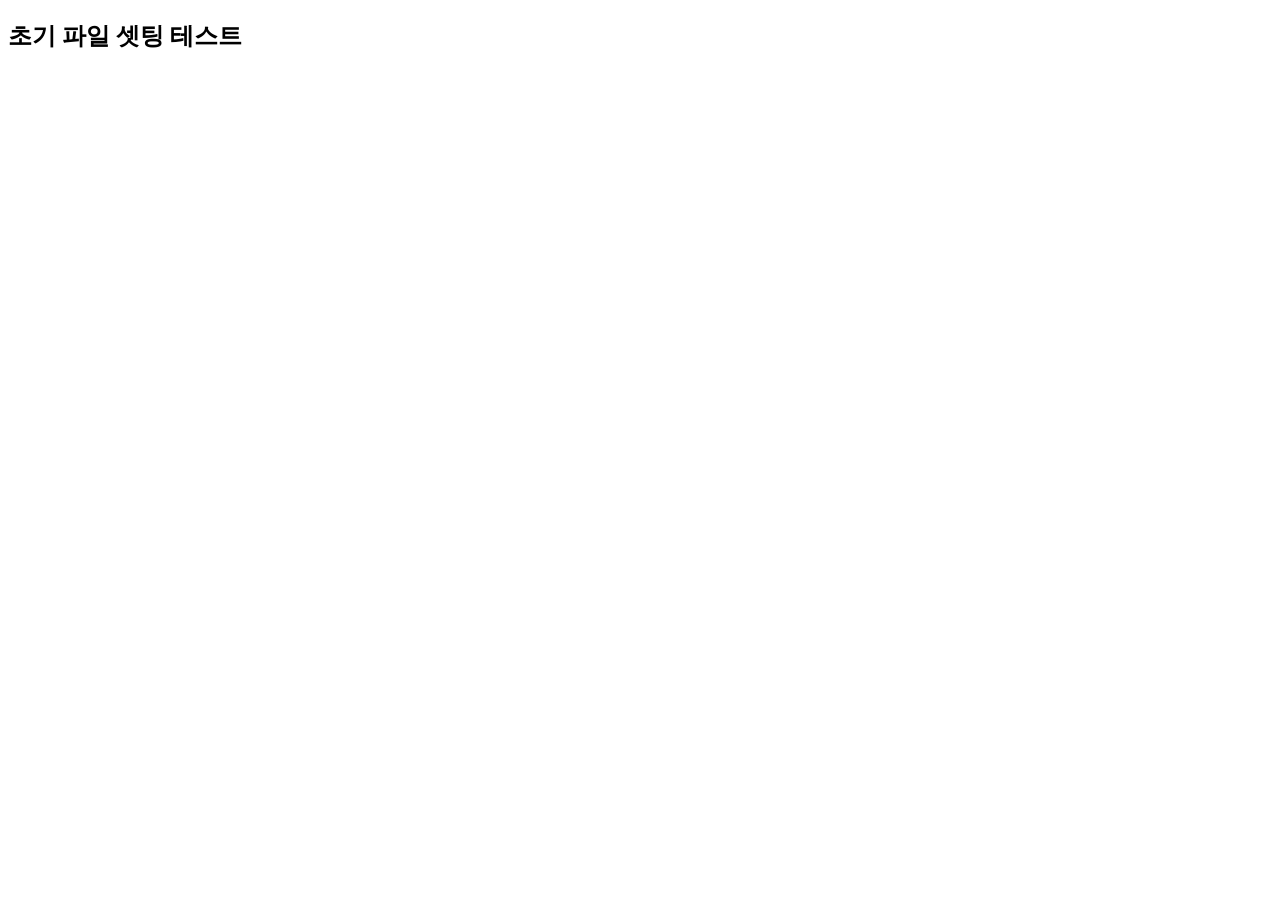
==== index.html @ b126bec2 "first commit" ====
<!DOCTYPE html>
<html lang="en">
  <head>
    <meta charset="UTF-8" />
    <meta name="viewport" content="width=device-width, initial-scale=1.0" />
    <title>KMDB</title>
  </head>
  <body>
    <h2>초기 파일 셋팅 테스트</h2>
  </body>
</html>
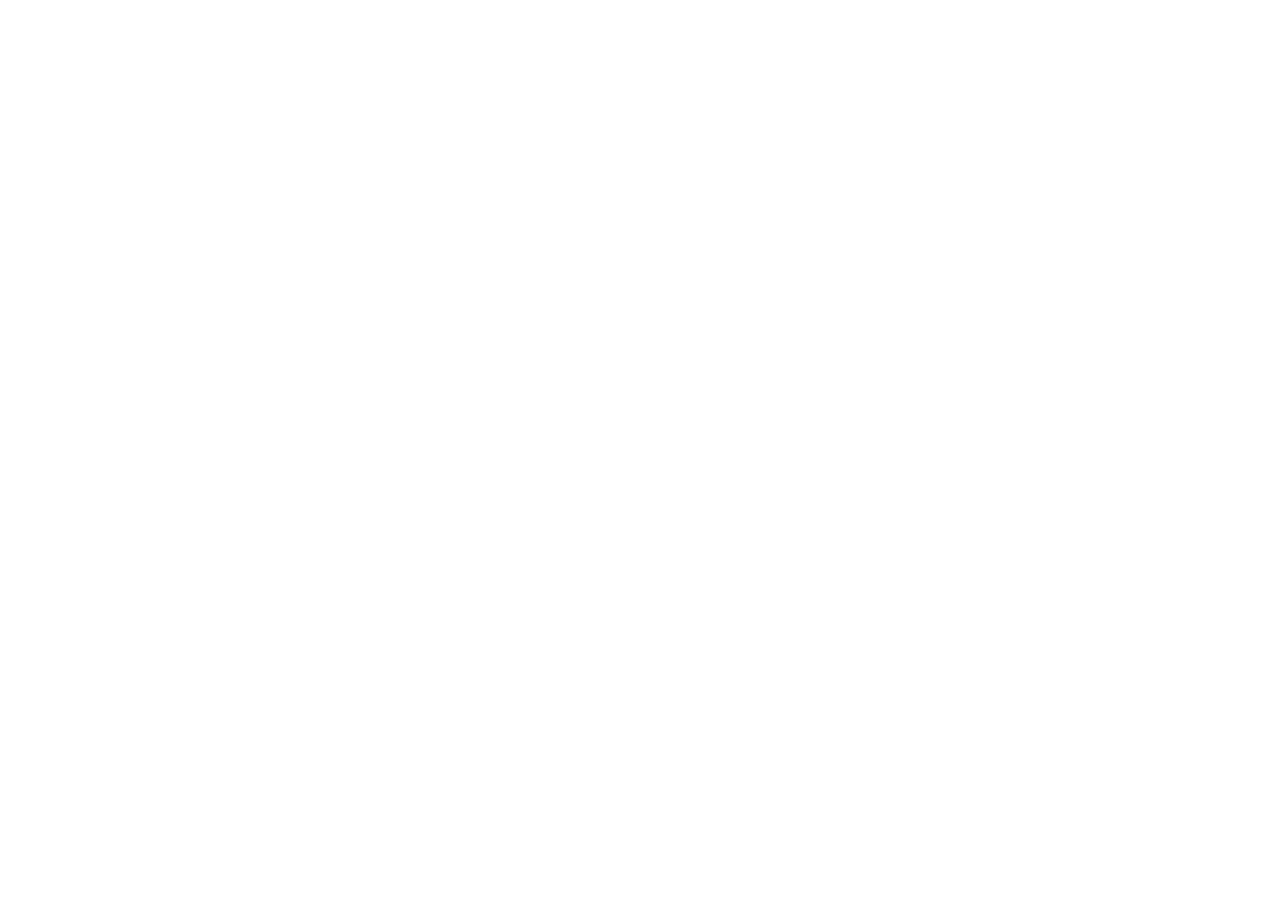
==== commit 23405137: "240201" ====
--- a/index.html
+++ b/index.html
@@ -6,6 +6,11 @@
     <title>KMDB</title>
   </head>
   <body>
-    <h2>초기 파일 셋팅 테스트</h2>
+    <div class="imgbox">
+      <div class="imgs">
+        <p class="title"></p>
+      </div>
+    </div>
+    <script src="/kmdb/js/request.js"></script>
   </body>
 </html>
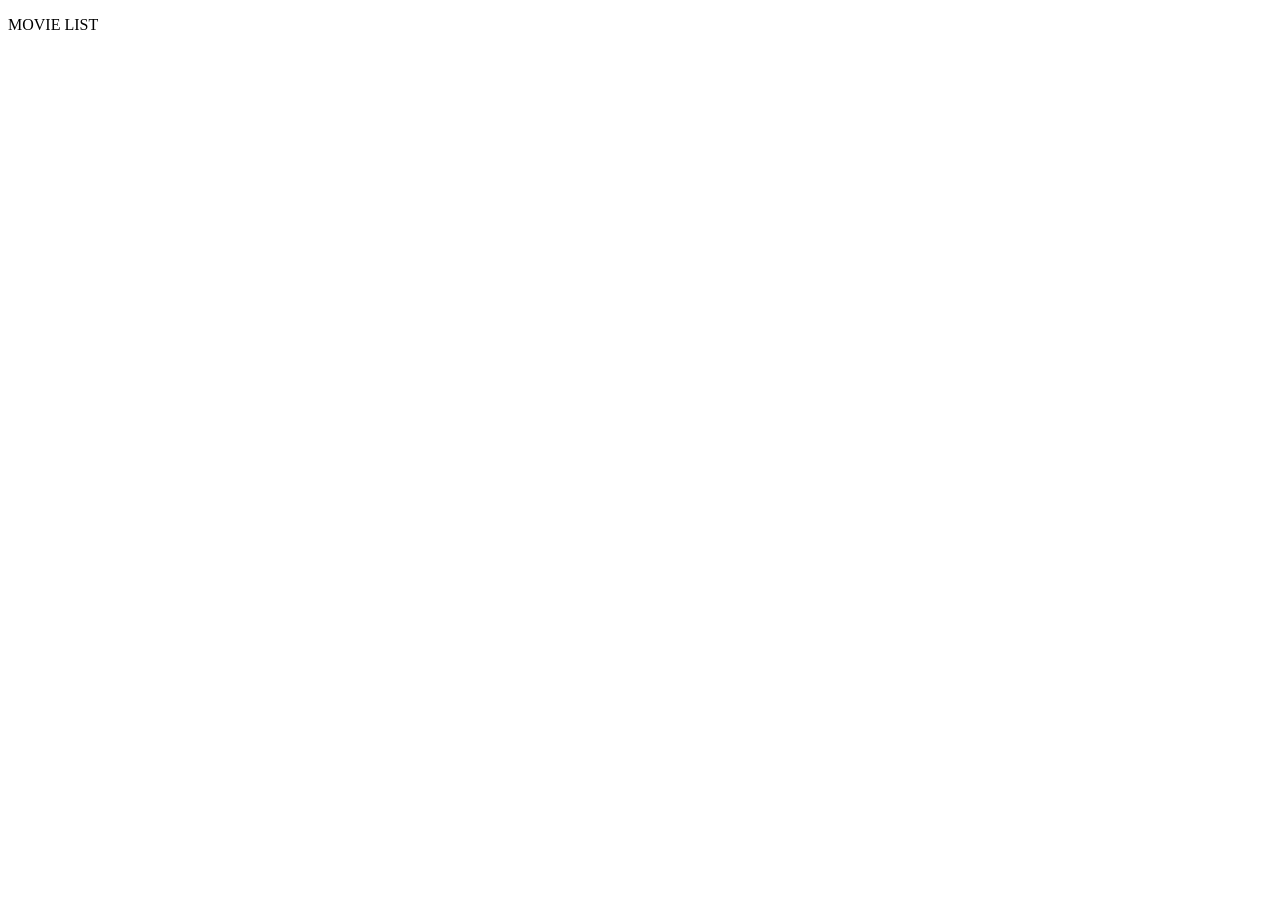
==== commit 01d60919: "240202" ====
--- a/index.html
+++ b/index.html
@@ -4,13 +4,14 @@
     <meta charset="UTF-8" />
     <meta name="viewport" content="width=device-width, initial-scale=1.0" />
     <title>KMDB</title>
+    <link rel="stylesheet" href="/kmdb/css/custom.css" />
   </head>
   <body>
-    <div class="imgbox">
-      <div class="imgs">
-        <p class="title"></p>
-      </div>
+    <div class="pagetitle">
+      <p class="moviepage">MOVIE LIST</p>
     </div>
+    <div class="imgs"></div>
+
     <script src="/kmdb/js/request.js"></script>
   </body>
 </html>
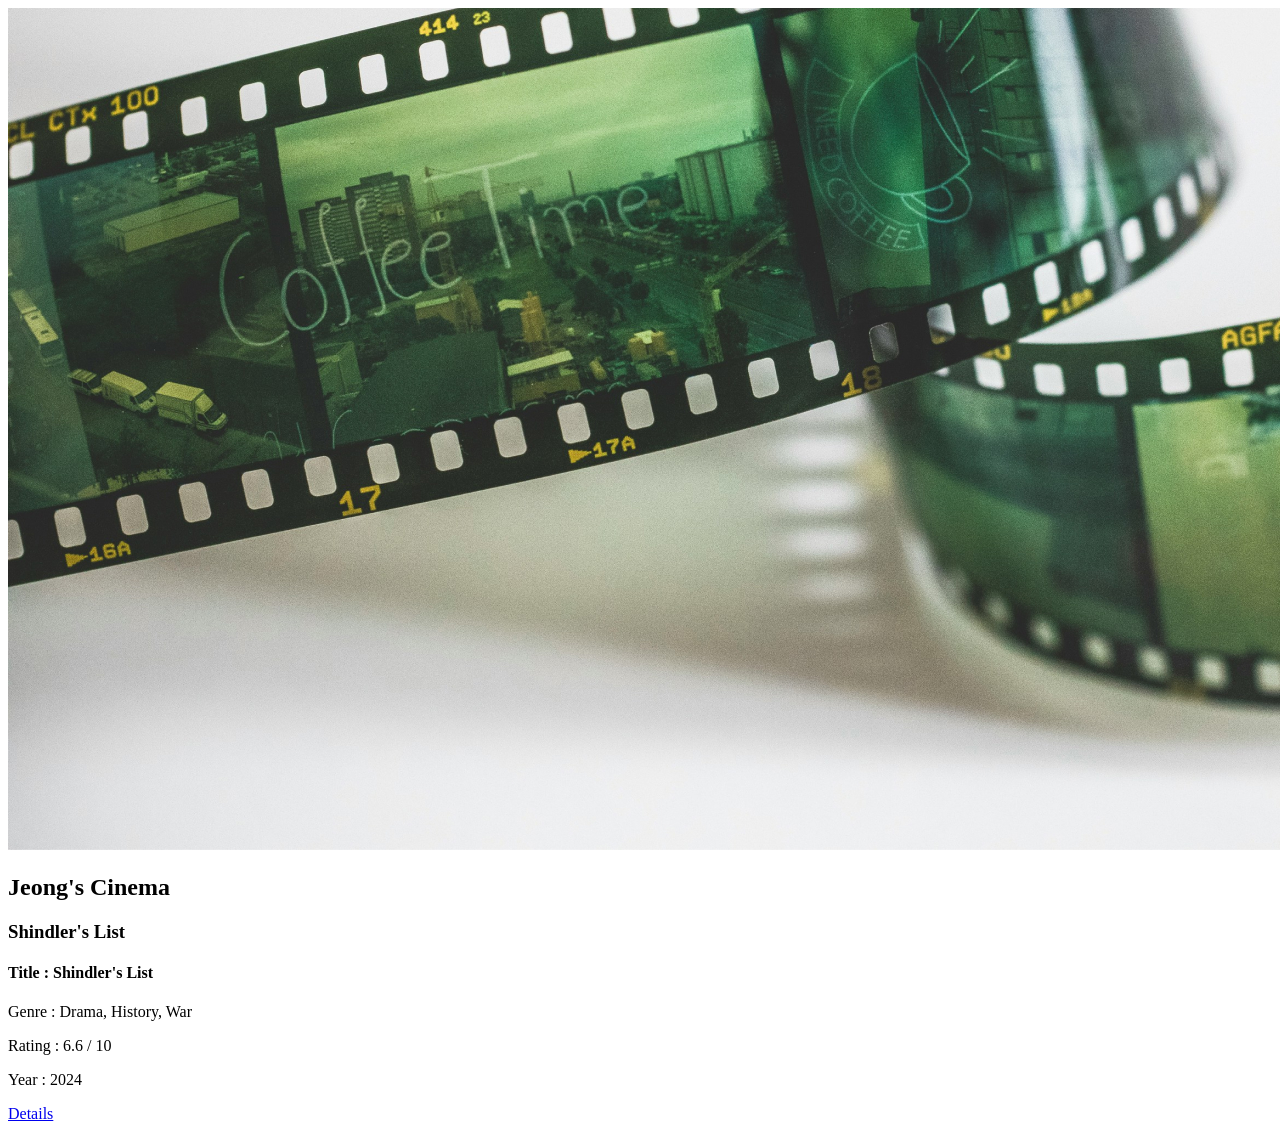
==== commit fad98883: "240205" ====
--- a/index.html
+++ b/index.html
@@ -4,14 +4,35 @@
     <meta charset="UTF-8" />
     <meta name="viewport" content="width=device-width, initial-scale=1.0" />
     <title>KMDB</title>
-    <link rel="stylesheet" href="/kmdb/css/custom.css" />
+    <link rel="stylesheet" href="/kmdb/css/style.css" />
   </head>
   <body>
-    <div class="pagetitle">
-      <p class="moviepage">MOVIE LIST</p>
+    <div class="wrapper">
+      <section class="hero">
+        <div class="container">
+          <img src="main_background.jpg" alt="" />
+          <div class="main-title">
+            <h2>Jeong's Cinema</h2>
+          </div>
+          <span class="overlay"></span>
+        </div>
+      </section>
+      <section class="recent">
+        <div class="container">
+          <div class="recent-title">
+            <h3>Shindler's List</h3>
+          </div>
+          <div class="recent-img"></div>
+          <div class="recent-info">
+            <h4>Title : <span>Shindler's List</span></h4>
+            <p>Genre : <span>Drama, History, War</span></p>
+            <p>Rating <span>: 6.6 / 10</span></p>
+            <p>Year <span>: 2024</span></p>
+            <a href="#" class="btn">Details</a>
+          </div>
+        </div>
+      </section>
     </div>
-    <div class="imgs"></div>
-
     <script src="/kmdb/js/request.js"></script>
   </body>
 </html>
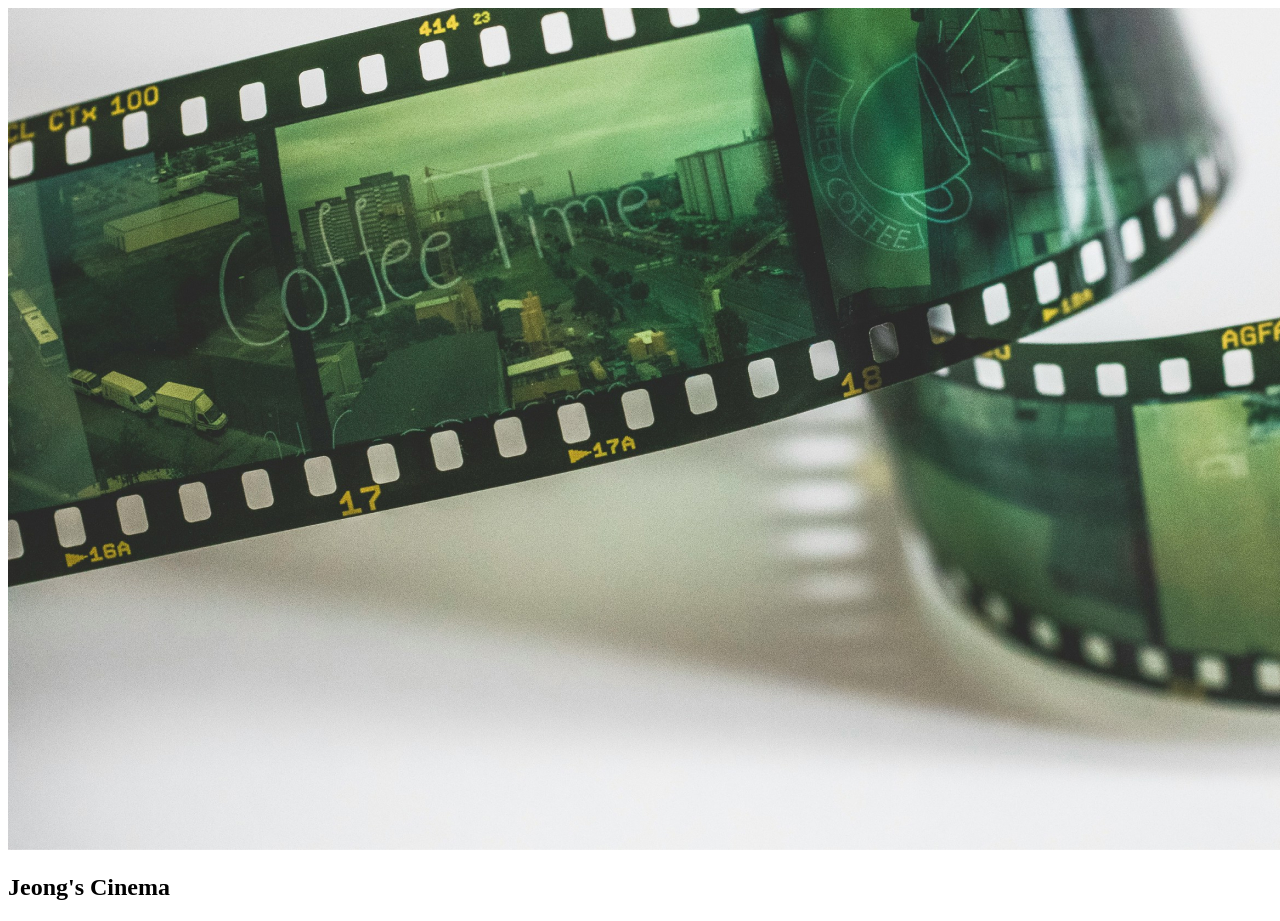
==== commit b74a9245: "240215" ====
--- a/index.html
+++ b/index.html
@@ -20,15 +20,15 @@
       <section class="recent">
         <div class="container">
           <div class="recent-title">
-            <h3>Shindler's List</h3>
+            <!-- <h3>Shindler's List</h3> -->
           </div>
           <div class="recent-img"></div>
           <div class="recent-info">
-            <h4>Title : <span>Shindler's List</span></h4>
+            <!-- <h4>Title : <span>Shindler's List</span></h4>
             <p>Genre : <span>Drama, History, War</span></p>
             <p>Rating <span>: 6.6 / 10</span></p>
             <p>Year <span>: 2024</span></p>
-            <a href="#" class="btn">Details</a>
+            <a href="#" class="btn">Details</a> -->
           </div>
         </div>
       </section>
